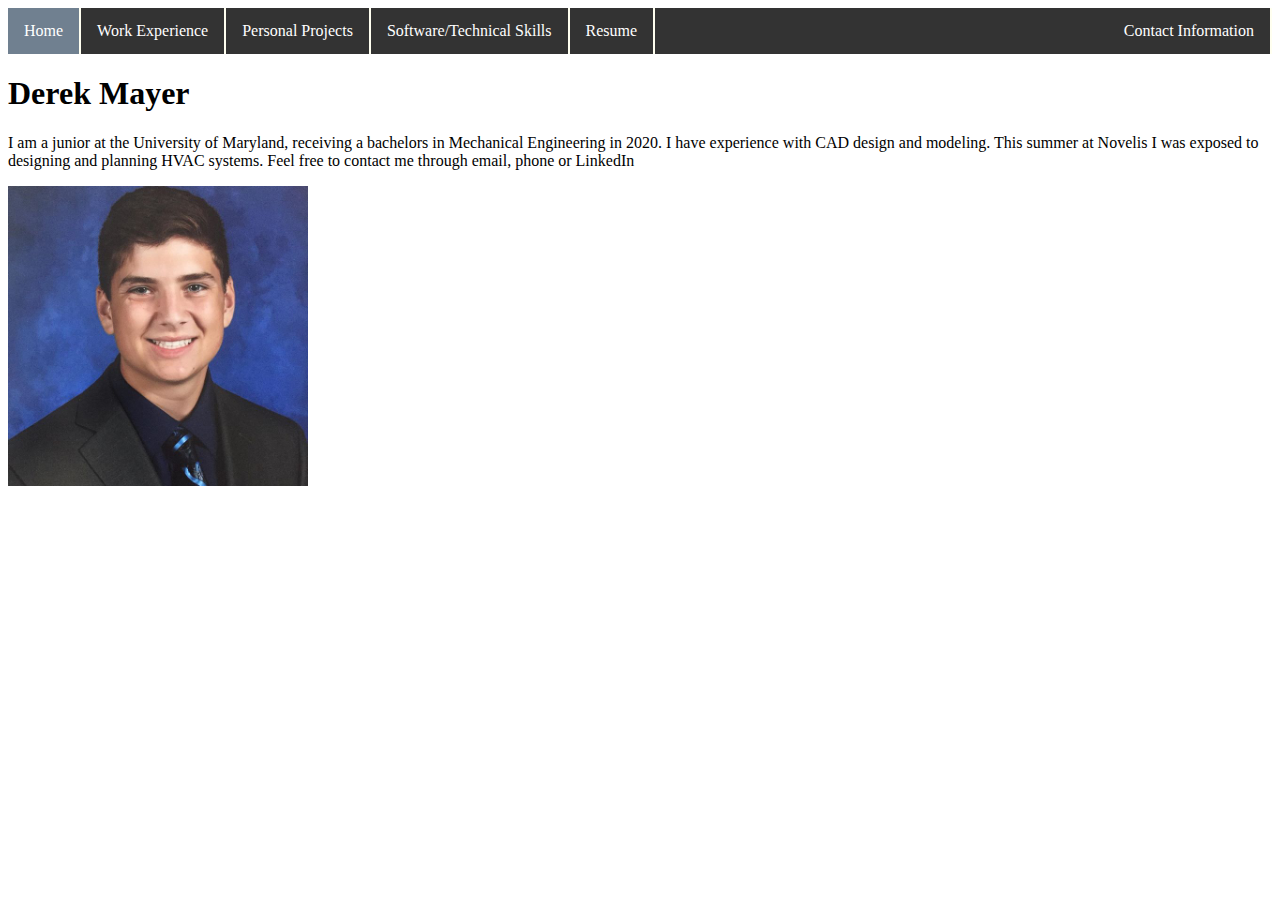
==== index.html @ 723d60a7 "Adding initial files" ====
<!DOCTYPE html>
<html>
    <head>
        <meta charset="UTF-8">
        <title>Derek Mayer</title>
        <link rel="stylesheet" type="text/css" href="style.css"
    </head>
    
     <ul style="list-style-type:none">
        <li><a class = "active" href="index.html">Home</a></li>
        <li><a href="index2.html">Work Experience</a></li>
        <li><a href="index3.html">Personal Projects</a></li>
        <li><a href="index4.html">Software/Technical Skills</a></li> 
        <li><a href="index5.html">Resume</a></li>
        <li style="float:right"><a href="index6.html">Contact Information</a></li>
    </ul>
    
    <body>
        <h1>Derek Mayer</h1>
        <p>I am a junior at the University of Maryland, receiving a bachelors in Mechanical Engineering in 2020. I have experience with CAD design and modeling. This summer at Novelis I was exposed to designing and planning HVAC systems. Feel free to contact me through email, phone or LinkedIn</p>
        <img src="SeniorPhoto.jpg" width="300" height="300" alt="Senior Photo"> 
    </body>
    
</html>
---- style.css ----
ul {
    list-style-type: none;
    margin: 0;
    padding: 0;
    overflow: hidden;
    background-color: #333;
}

li {
    float: left;
}


li a {
    display: block;
    color: white;
    text-align: center;
    padding: 14px 16px;
    text-decoration: none;
}

#contact li a {
    display: block;
    color: white;
    text-align: center;
    padding: 2px 2px 0px 7px;
    text-decoration: none;
}

/* Change the link color to #111 (black) on hover */
li a:hover {
    background-color: #111;
}
/* Add a gray right border to all list items, except the last item (last-child) */
li {
    border-right: 2px solid #FFFFF0;
}

#contact li a{

}

ul li a.active{
   background-color: #708090;
}


body {
    background-color: #ffffff;
}
h1 {border-bottom-color: coral;}

#button a:link, a:visited {
    background-color: #f44336;
    color: white;
    width: 48%;
    padding: 14px;
    box-sizing: border-box;
    text-align: center;
    text-decoration: none;
    display: inline-block;
}


#button a:hover, a:active {
    background-color: red;
}
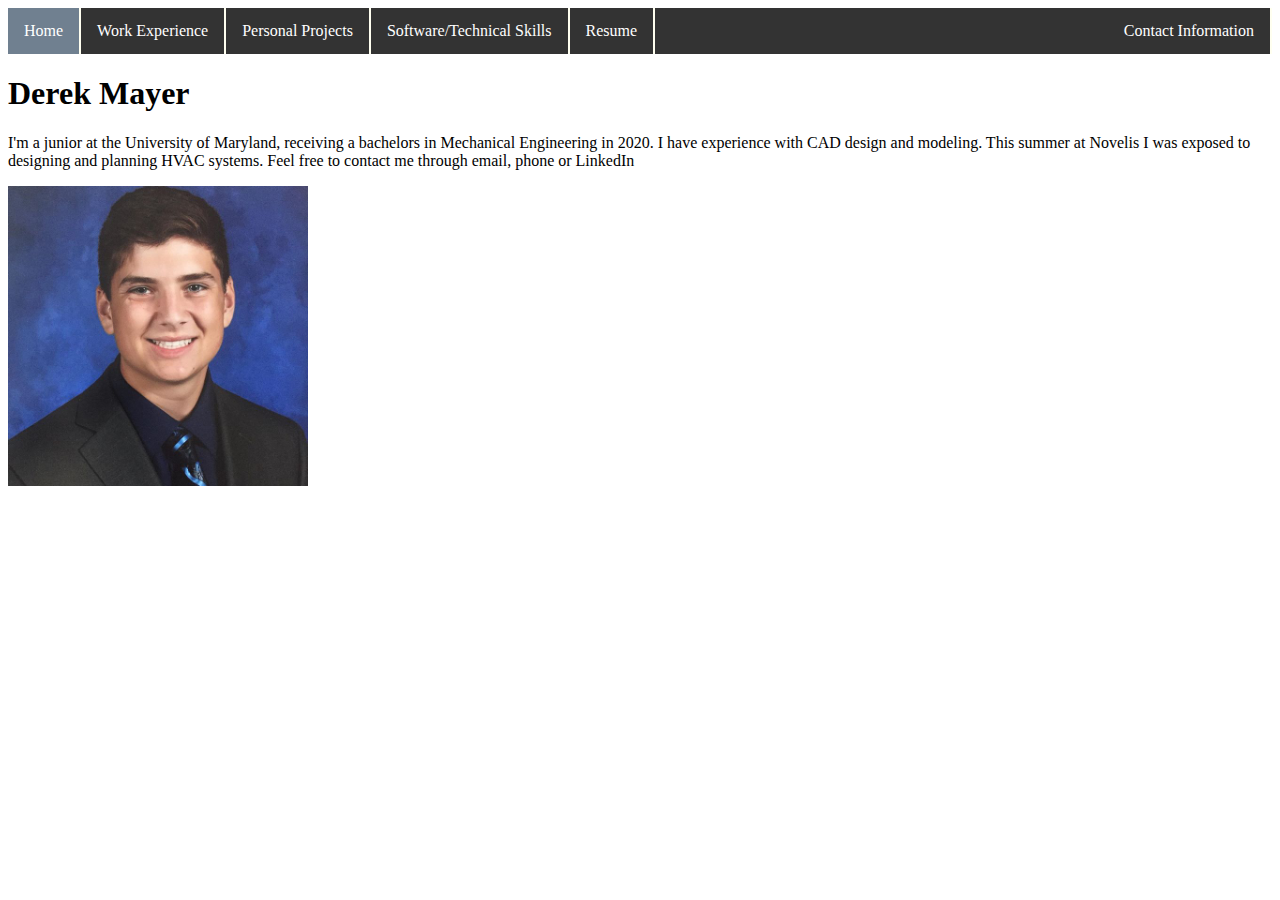
==== commit 5c987cf3: "showing derek how to use git" ====
--- a/index.html
+++ b/index.html
@@ -17,8 +17,8 @@
     
     <body>
         <h1>Derek Mayer</h1>
-        <p>I am a junior at the University of Maryland, receiving a bachelors in Mechanical Engineering in 2020. I have experience with CAD design and modeling. This summer at Novelis I was exposed to designing and planning HVAC systems. Feel free to contact me through email, phone or LinkedIn</p>
+        <p>I'm a junior at the University of Maryland, receiving a bachelors in Mechanical Engineering in 2020. I have experience with CAD design and modeling. This summer at Novelis I was exposed to designing and planning HVAC systems. Feel free to contact me through email, phone or LinkedIn</p>
         <img src="SeniorPhoto.jpg" width="300" height="300" alt="Senior Photo"> 
     </body>
     
-</html>+</html>
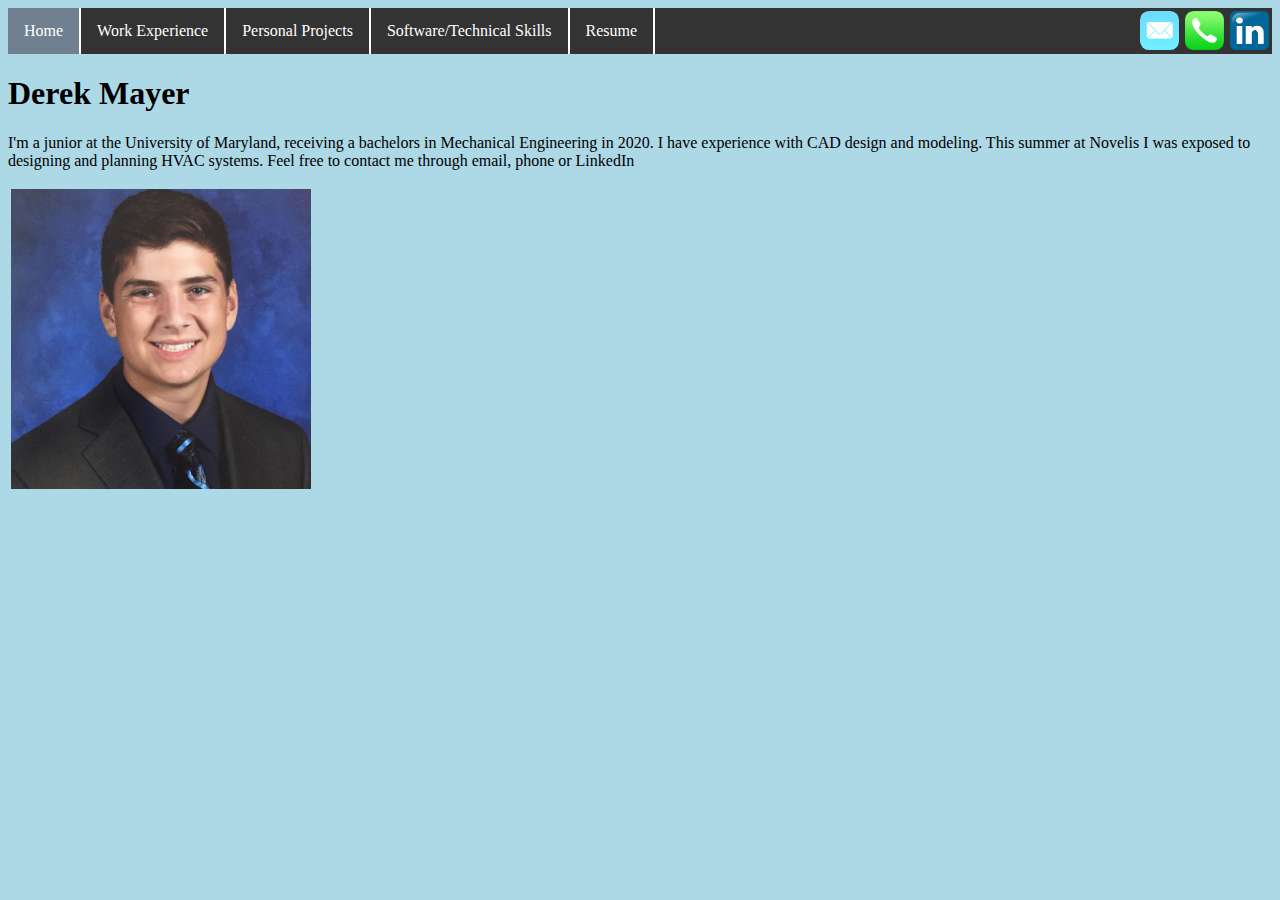
==== commit c15fa21e: "Finished Nav Bar" ====
--- a/index.html
+++ b/index.html
@@ -1,24 +1,31 @@
 <!DOCTYPE html>
 <html>
-    <head>
-        <meta charset="UTF-8">
-        <title>Derek Mayer</title>
-        <link rel="stylesheet" type="text/css" href="style.css"
-    </head>
+
+<head>
+    <meta charset="UTF-8">
+    <title>Derek Mayer</title>
+    <link rel="stylesheet" type="text/css" href="style.css">
+</head>
+
+<body>
+    <ul style="list-style-type:none">
+        <div id="nav">
+            <li><a class="active" href="index.html">Home</a></li>
+            <li><a href="index2.html">Work Experience</a></li>
+            <li><a href="index3.html">Personal Projects</a></li>
+            <li><a href="index4.html">Software/Technical Skills</a></li>
+            <li><a href="index5.html">Resume</a></li>
+        </div>
+            <li style="float:right"><a href="https://www.linkedin.com/in/derek-mayer/"><img src="LinkedIn.png" height="39px" width="39px" alt="LinkedIn"></a></li>
+            <li style="float:right"><a href="tel:+13156328701"><img src="Phone.png" height="39px" width="39px" alt="Phone Logo"></a></li>
+            <li style="float:right"><a href="mailto:dkmayer7@gmail.com?" target="_top"><img src="mail.svg" height="39px" width="39px" alt="Email Logo"></a></li>
     
-     <ul style="list-style-type:none">
-        <li><a class = "active" href="index.html">Home</a></li>
-        <li><a href="index2.html">Work Experience</a></li>
-        <li><a href="index3.html">Personal Projects</a></li>
-        <li><a href="index4.html">Software/Technical Skills</a></li> 
-        <li><a href="index5.html">Resume</a></li>
-        <li style="float:right"><a href="index6.html">Contact Information</a></li>
     </ul>
-    
-    <body>
-        <h1>Derek Mayer</h1>
-        <p>I'm a junior at the University of Maryland, receiving a bachelors in Mechanical Engineering in 2020. I have experience with CAD design and modeling. This summer at Novelis I was exposed to designing and planning HVAC systems. Feel free to contact me through email, phone or LinkedIn</p>
-        <img src="SeniorPhoto.jpg" width="300" height="300" alt="Senior Photo"> 
-    </body>
-    
-</html>
+    <h1>Derek Mayer</h1>
+    <p>I'm a junior at the University of Maryland, receiving a bachelors in Mechanical Engineering in 2020. I have experience
+        with CAD design and modeling. This summer at Novelis I was exposed to designing and planning HVAC systems. Feel free
+        to contact me through email, phone or LinkedIn</p>
+    <img src="SeniorPhoto.jpg" width="300" height="300" alt="Senior Photo">
+</body>
+
+</html>--- a/style.css
+++ b/style.css
@@ -10,8 +10,7 @@
     float: left;
 }
 
-
-li a {
+#nav li a {
     display: block;
     color: white;
     text-align: center;
@@ -19,36 +18,24 @@
     text-decoration: none;
 }
 
-#contact li a {
-    display: block;
-    color: white;
-    text-align: center;
-    padding: 2px 2px 0px 7px;
-    text-decoration: none;
-}
-
-/* Change the link color to #111 (black) on hover */
 li a:hover {
     background-color: #111;
 }
-/* Add a gray right border to all list items, except the last item (last-child) */
-li {
-    border-right: 2px solid #FFFFF0;
+
+ul li a.active {
+    background-color: slategray;
 }
 
-#contact li a{
-
+#nav li {
+    border-right: 2px solid #ffffff;
 }
 
-ul li a.active{
-   background-color: #708090;
+img {
+    padding: 3px 3px 0px 3px;
 }
-
-
 body {
-    background-color: #ffffff;
+    background-color: lightblue;
 }
-h1 {border-bottom-color: coral;}
 
 #button a:link, a:visited {
     background-color: #f44336;
@@ -60,10 +47,8 @@
     text-decoration: none;
     display: inline-block;
 }
-
-
+    
+    
 #button a:hover, a:active {
     background-color: red;
-}
-
-
+}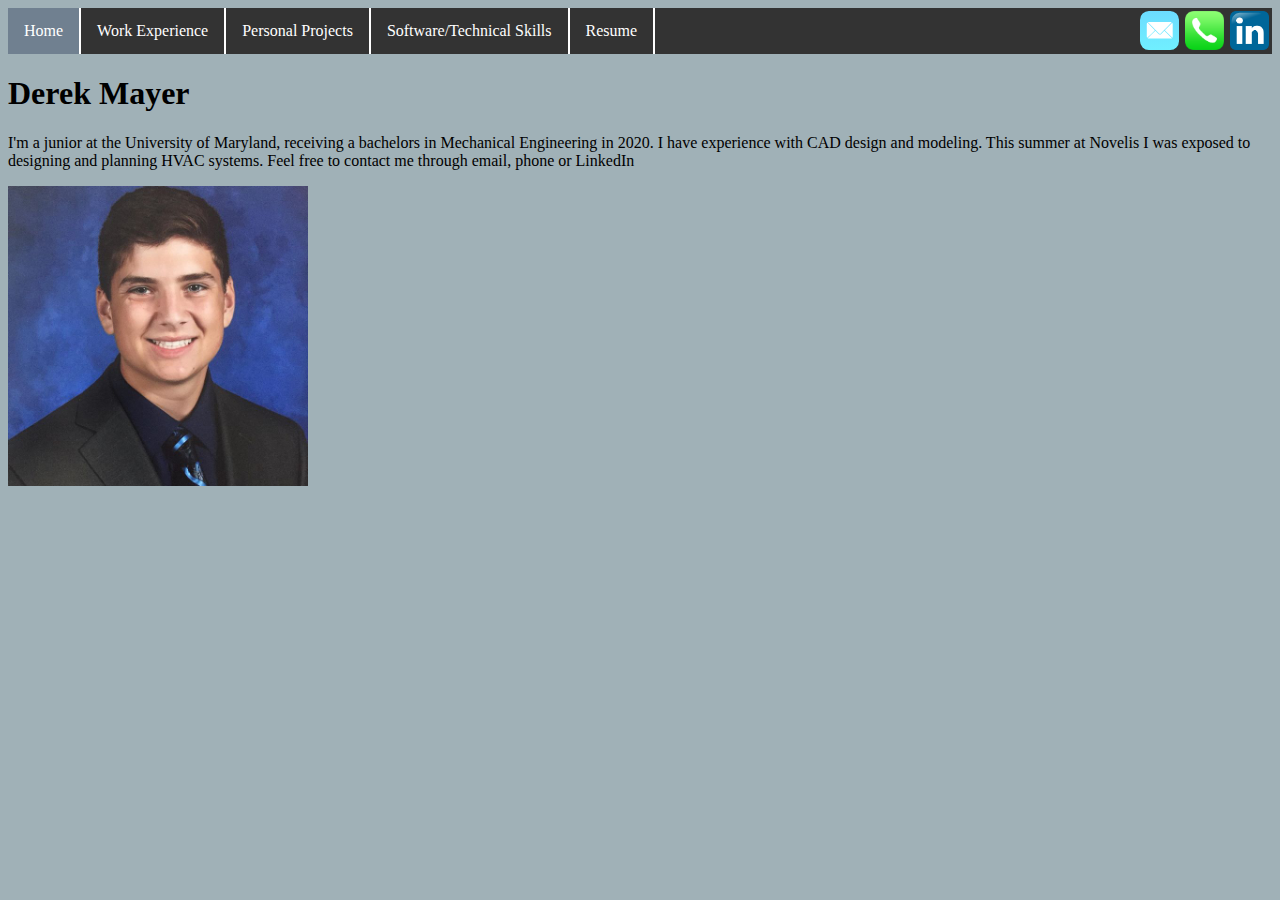
==== commit 6691bdef: "Finished Nav Bar" ====
--- a/index.html
+++ b/index.html
@@ -16,9 +16,9 @@
             <li><a href="index4.html">Software/Technical Skills</a></li>
             <li><a href="index5.html">Resume</a></li>
         </div>
-            <li style="float:right"><a href="https://www.linkedin.com/in/derek-mayer/"><img src="LinkedIn.png" height="39px" width="39px" alt="LinkedIn"></a></li>
-            <li style="float:right"><a href="tel:+13156328701"><img src="Phone.png" height="39px" width="39px" alt="Phone Logo"></a></li>
-            <li style="float:right"><a href="mailto:dkmayer7@gmail.com?" target="_top"><img src="mail.svg" height="39px" width="39px" alt="Email Logo"></a></li>
+            <li style="float:right" class="contact"><a href="https://www.linkedin.com/in/derek-mayer/" target="_blank"><img src="LinkedIn.png" height="39px" width="39px" alt="LinkedIn"></a></li>
+            <li style="float:right" class="contact"><a href="tel:+13156328701"><img src="Phone.png" height="39px" width="39px" alt="Phone Logo" ></a></li>
+            <li style="float:right" class="contact"><a href="mailto:dkmayer7@gmail.com?" target="_top"><img src="mail.svg" height="39px" width="39px" alt="Email Logo"></a></li>
     
     </ul>
     <h1>Derek Mayer</h1>
--- a/style.css
+++ b/style.css
@@ -19,7 +19,12 @@
 }
 
 li a:hover {
+    opacity: 0.5;
+}
+
+#nav li a:hover {
     background-color: #111;
+    opacity: 1;
 }
 
 ul li a.active {
@@ -30,25 +35,35 @@
     border-right: 2px solid #ffffff;
 }
 
-img {
+.contact {
     padding: 3px 3px 0px 3px;
+    height: 39px;
+    width: 39px;
 }
 body {
-    background-color: lightblue;
+    background-color: rgba(8, 53, 68, 0.384);
 }
-
-#button a:link, a:visited {
-    background-color: #f44336;
+        
+.button1 {
+    background-color: #4CAF50;
+    border: solid;
     color: white;
-    width: 48%;
-    padding: 14px;
-    box-sizing: border-box;
+    padding: 5% 50% 5% 50%;
     text-align: center;
     text-decoration: none;
     display: inline-block;
+    font-size: 16px;
+    margin-left: 8%;
 }
-    
-    
-#button a:hover, a:active {
-    background-color: red;
+
+.button2 {
+    background-color: #4CAF50; 
+    border: solid;
+    color: white;
+    padding
+    text-align: center;
+    text-decoration: none;
+    display: inline-block;
+    font-size: 16px;
+    margin-right
 }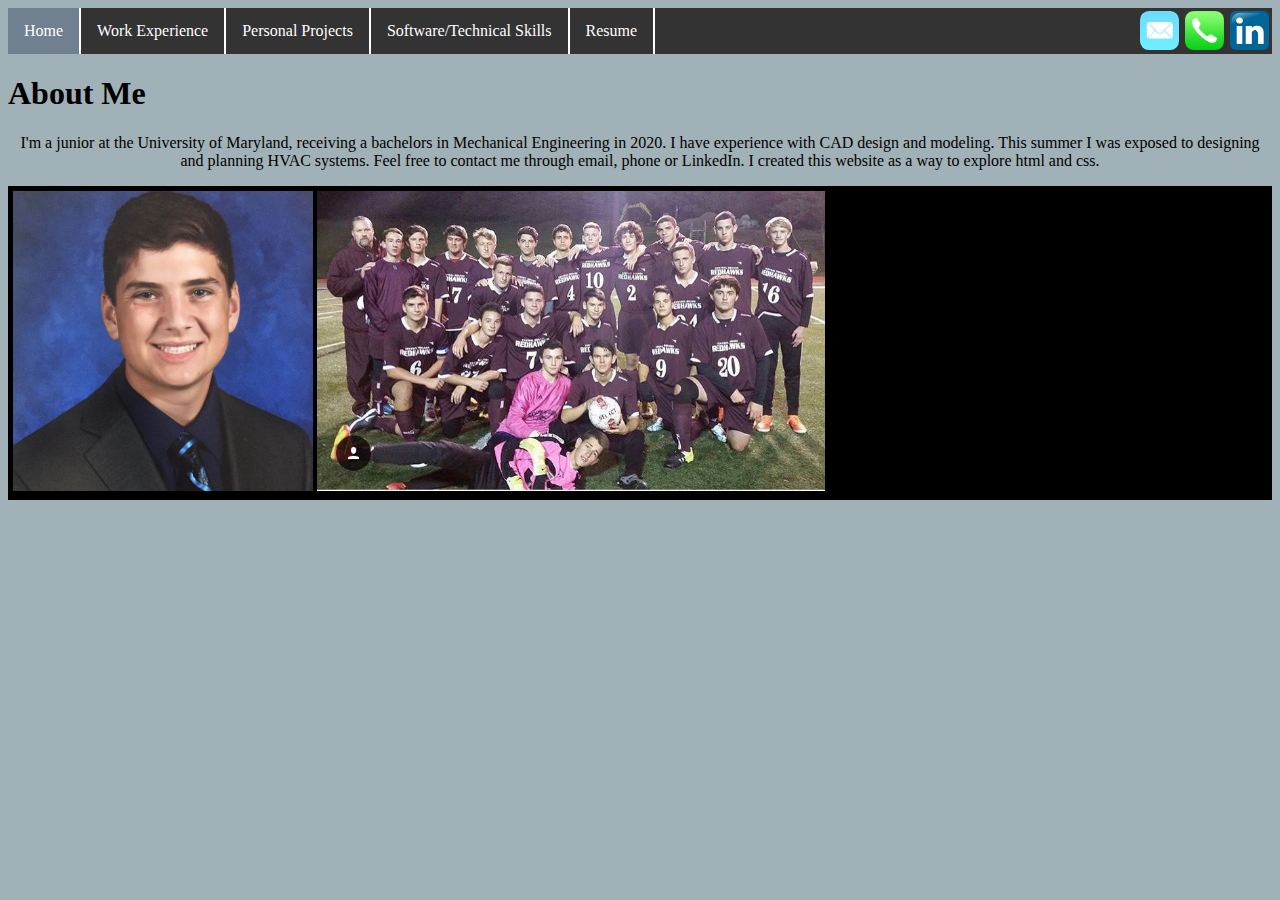
==== commit cf96adef: "Photos" ====
--- a/index.html
+++ b/index.html
@@ -16,16 +16,27 @@
             <li><a href="index4.html">Software/Technical Skills</a></li>
             <li><a href="index5.html">Resume</a></li>
         </div>
-            <li style="float:right" class="contact"><a href="https://www.linkedin.com/in/derek-mayer/" target="_blank"><img src="LinkedIn.png" height="39px" width="39px" alt="LinkedIn"></a></li>
-            <li style="float:right" class="contact"><a href="tel:+13156328701"><img src="Phone.png" height="39px" width="39px" alt="Phone Logo" ></a></li>
-            <li style="float:right" class="contact"><a href="mailto:dkmayer7@gmail.com?" target="_top"><img src="mail.svg" height="39px" width="39px" alt="Email Logo"></a></li>
+        <li style="float:right" class="contact"><a href="https://www.linkedin.com/in/derek-mayer/" target="_blank"><img src="LinkedIn.png"
+                    height="39px" width="39px" alt="LinkedIn"></a></li>
+        <li style="float:right" class="contact"><a href="tel:+13156328701"><img src="Phone.png" height="39px" width="39px"
+                    alt="Phone Logo"></a></li>
+        <li style="float:right" class="contact"><a href="mailto:dkmayer7@gmail.com?" target="_top"><img src="mail.svg" height="39px"
+                    width="39px" alt="Email Logo"></a></li>
+
+    </ul>
+    <h1>About Me</h1>
+    <p class="summary">I'm a junior at the University of Maryland, receiving a bachelors in Mechanical Engineering in 2020.
+        I have experience with CAD design and modeling. This summer I was exposed to designing and planning HVAC systems.
+        Feel free to contact me through email, phone or LinkedIn. I created this website as a way to explore html and css.</p>
+   
+    <div id="gallery">
+        <img src="SeniorPhoto.jpg" width="300" height="300" alt="Senior Photo">
+        <img src="SoccerTeam.jpg" width=auto height="300" alt="Soccer Team">
     
-    </ul>
-    <h1>Derek Mayer</h1>
-    <p>I'm a junior at the University of Maryland, receiving a bachelors in Mechanical Engineering in 2020. I have experience
-        with CAD design and modeling. This summer at Novelis I was exposed to designing and planning HVAC systems. Feel free
-        to contact me through email, phone or LinkedIn</p>
-    <img src="SeniorPhoto.jpg" width="300" height="300" alt="Senior Photo">
+    </div>
+
+
+
 </body>
 
 </html>--- a/style.css
+++ b/style.css
@@ -37,9 +37,8 @@
 
 .contact {
     padding: 3px 3px 0px 3px;
-    height: 39px;
-    width: 39px;
 }
+
 body {
     background-color: rgba(8, 53, 68, 0.384);
 }
@@ -48,22 +47,41 @@
     background-color: #4CAF50;
     border: solid;
     color: white;
-    padding: 5% 50% 5% 50%;
+    margin-left: 0;
+    width: 49.1%;
+    padding: 3% 0% 3% 0%;
     text-align: center;
     text-decoration: none;
     display: inline-block;
     font-size: 16px;
-    margin-left: 8%;
 }
 
 .button2 {
     background-color: #4CAF50; 
     border: solid;
     color: white;
-    padding
+    margin-right: 0%;
+    width: 49.1%;
+    padding: 3% 0% 3% 0%;
     text-align: center;
     text-decoration: none;
     display: inline-block;
     font-size: 16px;
-    margin-right
+}
+
+.button1:hover {
+    background-color: red;
+}
+
+.button2:hover {
+    background-color: red;
+}
+
+.summary {
+    text-align: center;
+}
+
+#gallery {
+    background: border-box black;
+    padding: 5px;
 }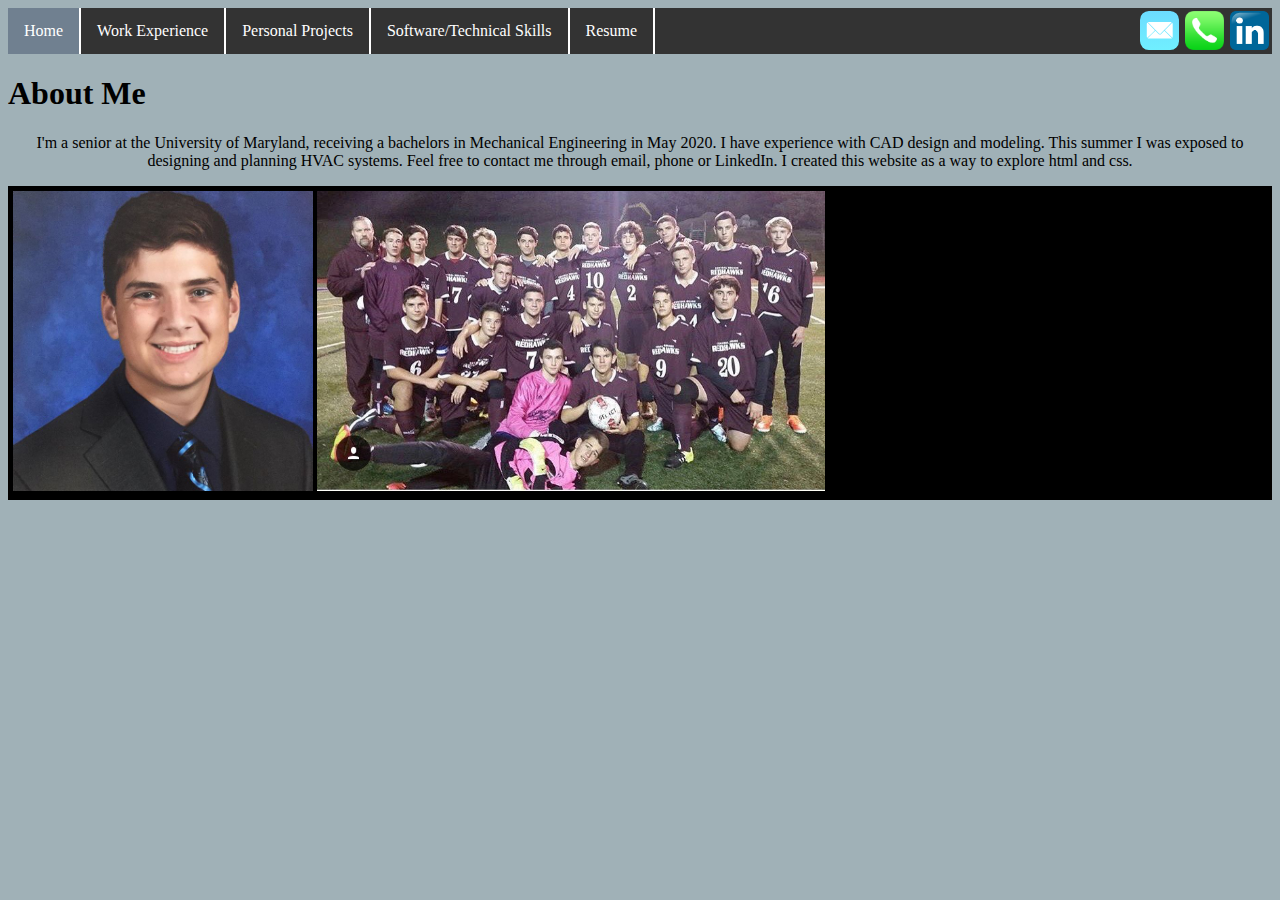
==== commit efce9b10: "Fix" ====
--- a/index.html
+++ b/index.html
@@ -25,7 +25,7 @@
 
     </ul>
     <h1>About Me</h1>
-    <p class="summary">I'm a junior at the University of Maryland, receiving a bachelors in Mechanical Engineering in 2020.
+    <p class="summary">I'm a senior at the University of Maryland, receiving a bachelors in Mechanical Engineering in May 2020.
         I have experience with CAD design and modeling. This summer I was exposed to designing and planning HVAC systems.
         Feel free to contact me through email, phone or LinkedIn. I created this website as a way to explore html and css.</p>
    
